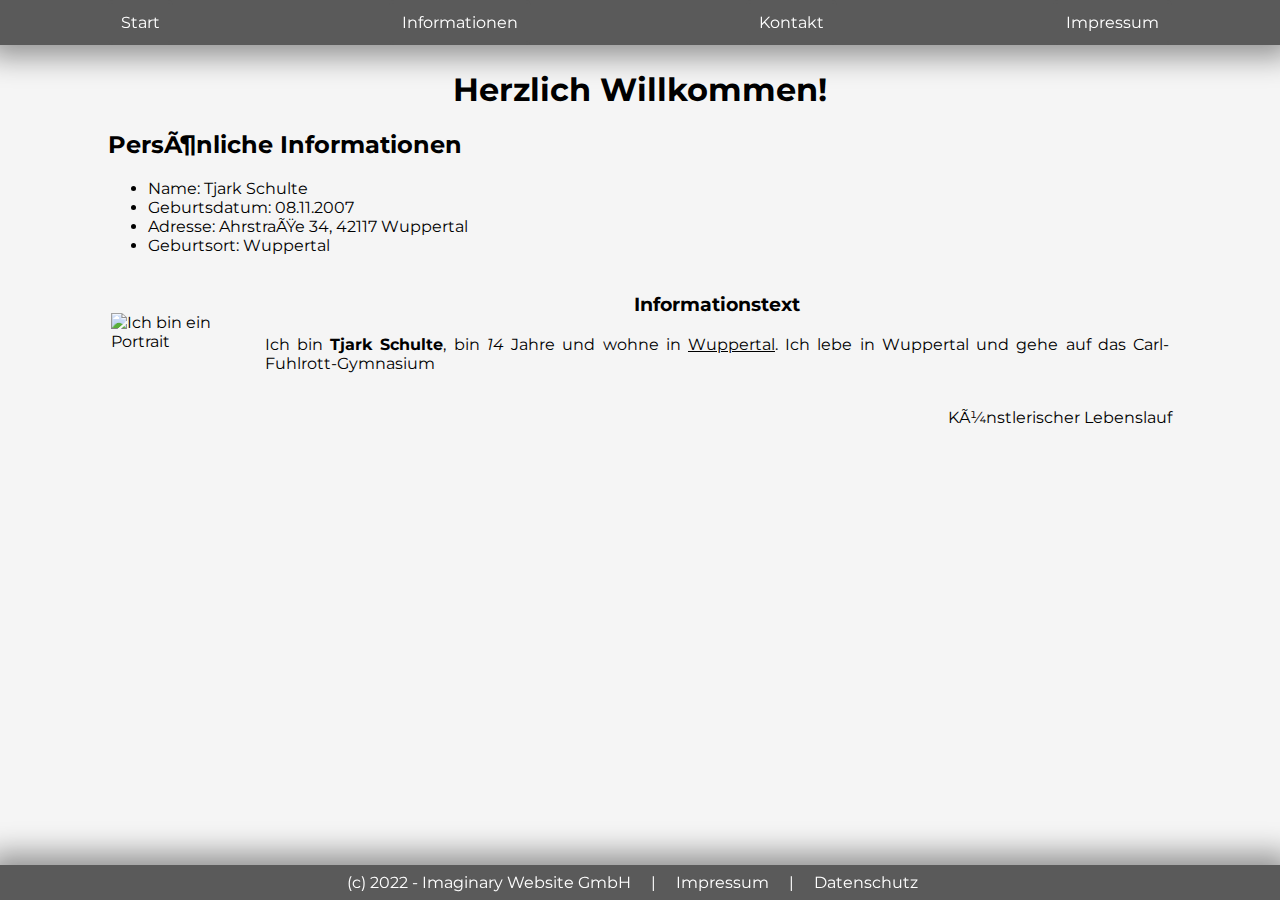
==== index.html @ 71fe0a8b "Create index.html" ====
<!doctype html>

<html lang='de'>

	<head> 

		<charset='UTF-8'>
		<title>Tjark Schulte</title>
		<link rel="preconnect" href="https://fonts.googleapis.com">
		<link rel="preconnect" href="https://fonts.gstatic.com" crossorigin>
		<link href="https://fonts.googleapis.com/css2?family=Montserrat:ital,wght@0,100;0,200;0,300;0,400;0,500;0,600;0,700;0,800;0,900;1,100;1,200;1,300;1,400;1,500;1,600;1,700;1,800;1,900&display=swap" rel="stylesheet">
		
		<style>

			body {
				font-family: 'Montserrat', sans-serif;
				padding-left: 100px;
				padding-right: 100px;
				background-color: #F5F5F5;
			}
			
			h1 {
				color: black;
				text-align: center;
			}
			


			a {
				color: black;
				text-decoration: none;
			}
			
			.portrait {
				width: 100%;
				display: block;
				object-fit: cover;
			}

			.content {
				margin-top: 70px;
			}

			header {
				background-color: #5A5A5A;
				display: flex;
				justify-content: space-around;
				align-items: center;
				box-shadow: 0px 0px 29px 12px rgba(0,0,0,0.4);
				position: fixed;
				top: 0;
				right: 0;
				left: 0;
				z-index: 1000;
				align-self: center;
			}

			.links {
				color: white;
				border: solid #5A5A5A;
				background-color: #5A5A5A;
				border-radius: 5px;
				padding: 10px;
			}

			.links:hover {
				background-color: #727272;
			}
      
      footer {
        position: fixed;
        right: 0;
        left: 0;
        bottom: 0;
        margin-bottom: 0 auto;
        background-color: #5A5A5A;
        box-shadow: 0px 0px 29px 12px rgba(0,0,0,0.4);
       }

      .legal-content {
        padding: 8px;
        text-align: center;
        color: white;
      }


      .legal-text {
         margin-right: 16px;
         text-align: center;
      }

      footer a {
         margin-left: 16px;
         margin-right: 16px;
         color: white;
            

      .text-unten {
         text-align: center;
      }


			.picture-container {
				padding: 16px;
				background-color: white;
			}

					
				
		</style>


	</head>
	
	
	
	<body>


		<header>
			
				<a class='links' href='index.html'>Start</a>
				<a class='links' href="information.html">Informationen</a>
				<a class='links' href="contact.html">Kontakt</a>
				<a class='links' href="impressum.html">Impressum</a>

		</header>


			<div class='content'>

				
				<h1>
					Herzlich Willkommen!
				</h1>
				
				
				<h2 align='justify'><a name='infos'>Persönliche Informationen</a></h2>
					
					<ul align='left'>
          
						<li>Name: Tjark Schulte</li>
						<li>Geburtsdatum: 08.11.2007</li>
						<li>Adresse: Ahrstraße 34, 42117 Wuppertal</li>
						<li>Geburtsort: Wuppertal</li>
					
					</ul>
				
				<div class="picture-container">

					<table>

						<tr>

							<td>

								<div class='pic'>
									<img  class='portrait' src='portrait.jpg' alt='Ich bin ein Portrait'>
								</div>

							</td>	


							<td class="right-column">

								<h3 align='center'>Informationstext</h3>
								
								<p  align='justify'>Ich bin <b>Tjark Schulte</b>, bin <i>14</i> Jahre und wohne in <u>Wuppertal</u>.
								Ich lebe in Wuppertal und gehe auf das <a href='http://cfg.wtal.de/' target='_blank'>Carl-Fuhlrott-Gymnasium</a></p>
								
							</td>

						</tr>

					</table>

				</div>

				<p align="right"><a href='künstlerischer_lebenslauf.html'target='_blank'>Künstlerischer Lebenslauf</a></p>

			</div>

		<footer class="legal-content">

			<div class="text-unten"></div>
	
				<span class="legal-text">(c) 2022 - Imaginary Website GmbH</span>  |  <a href="impressum.html">Impressum</a>  |  <a href="https://dsgvo-gesetz.de">Datenschutz</a>
			
			</div>
	
		</footer>
			
		
			
	</body>




</html>
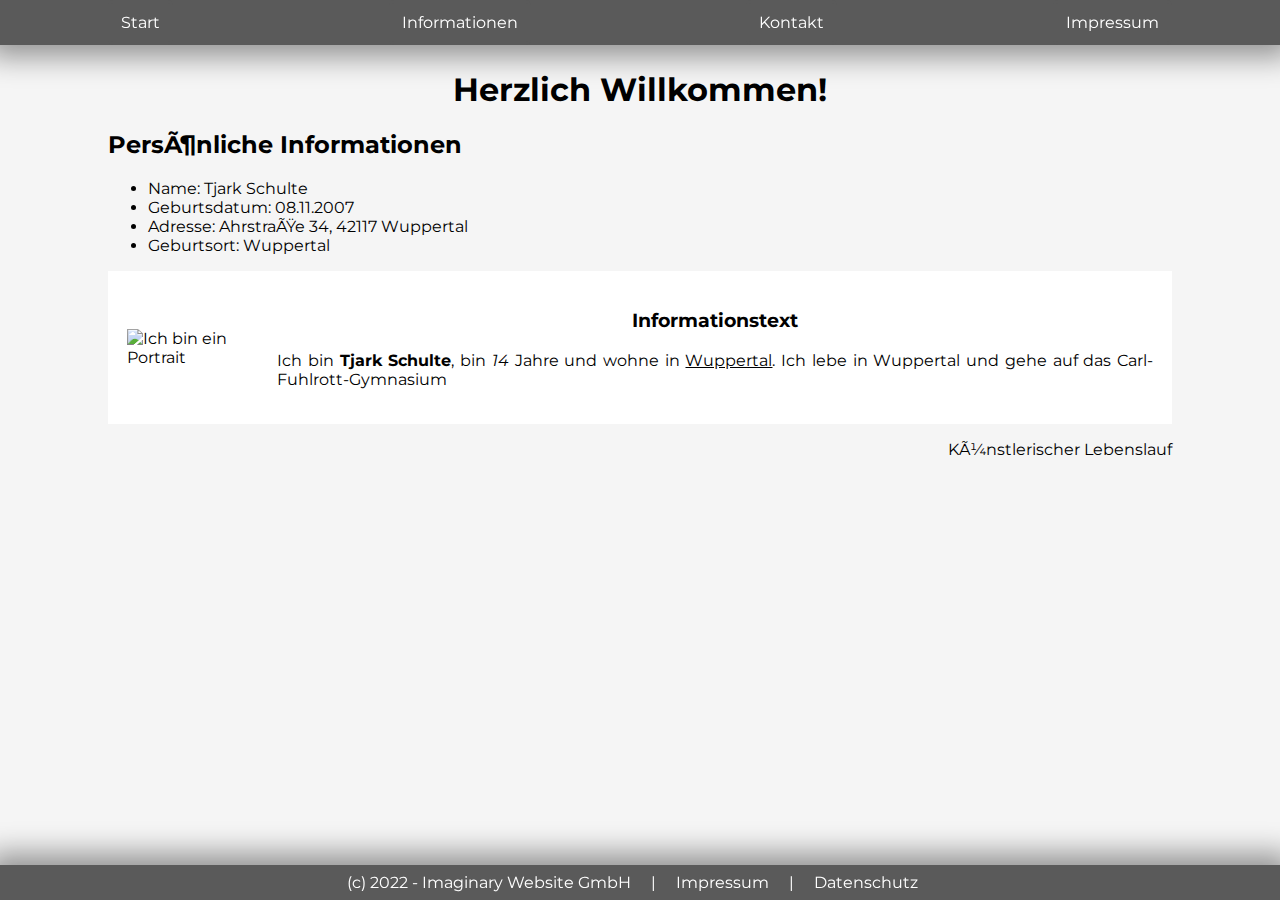
==== commit 8b3e53fd: "Add files via upload" ====
--- a/index.html
+++ b/index.html
@@ -1,200 +1,199 @@
-<!doctype html>
-
-<html lang='de'>
-
-	<head> 
-
-		<charset='UTF-8'>
-		<title>Tjark Schulte</title>
-		<link rel="preconnect" href="https://fonts.googleapis.com">
-		<link rel="preconnect" href="https://fonts.gstatic.com" crossorigin>
-		<link href="https://fonts.googleapis.com/css2?family=Montserrat:ital,wght@0,100;0,200;0,300;0,400;0,500;0,600;0,700;0,800;0,900;1,100;1,200;1,300;1,400;1,500;1,600;1,700;1,800;1,900&display=swap" rel="stylesheet">
-		
-		<style>
-
-			body {
-				font-family: 'Montserrat', sans-serif;
-				padding-left: 100px;
-				padding-right: 100px;
-				background-color: #F5F5F5;
-			}
-			
-			h1 {
-				color: black;
-				text-align: center;
-			}
-			
-
-
-			a {
-				color: black;
-				text-decoration: none;
-			}
-			
-			.portrait {
-				width: 100%;
-				display: block;
-				object-fit: cover;
-			}
-
-			.content {
-				margin-top: 70px;
-			}
-
-			header {
-				background-color: #5A5A5A;
-				display: flex;
-				justify-content: space-around;
-				align-items: center;
-				box-shadow: 0px 0px 29px 12px rgba(0,0,0,0.4);
-				position: fixed;
-				top: 0;
-				right: 0;
-				left: 0;
-				z-index: 1000;
-				align-self: center;
-			}
-
-			.links {
-				color: white;
-				border: solid #5A5A5A;
-				background-color: #5A5A5A;
-				border-radius: 5px;
-				padding: 10px;
-			}
-
-			.links:hover {
-				background-color: #727272;
-			}
-      
-      footer {
-        position: fixed;
-        right: 0;
-        left: 0;
-        bottom: 0;
-        margin-bottom: 0 auto;
-        background-color: #5A5A5A;
-        box-shadow: 0px 0px 29px 12px rgba(0,0,0,0.4);
-       }
-
-      .legal-content {
-        padding: 8px;
-        text-align: center;
-        color: white;
-      }
-
-
-      .legal-text {
-         margin-right: 16px;
-         text-align: center;
-      }
-
-      footer a {
-         margin-left: 16px;
-         margin-right: 16px;
-         color: white;
-            
-
-      .text-unten {
-         text-align: center;
-      }
-
-
-			.picture-container {
-				padding: 16px;
-				background-color: white;
-			}
-
-					
-				
-		</style>
-
-
-	</head>
-	
-	
-	
-	<body>
-
-
-		<header>
-			
-				<a class='links' href='index.html'>Start</a>
-				<a class='links' href="information.html">Informationen</a>
-				<a class='links' href="contact.html">Kontakt</a>
-				<a class='links' href="impressum.html">Impressum</a>
-
-		</header>
-
-
-			<div class='content'>
-
-				
-				<h1>
-					Herzlich Willkommen!
-				</h1>
-				
-				
-				<h2 align='justify'><a name='infos'>Persönliche Informationen</a></h2>
-					
-					<ul align='left'>
-          
-						<li>Name: Tjark Schulte</li>
-						<li>Geburtsdatum: 08.11.2007</li>
-						<li>Adresse: Ahrstraße 34, 42117 Wuppertal</li>
-						<li>Geburtsort: Wuppertal</li>
-					
-					</ul>
-				
-				<div class="picture-container">
-
-					<table>
-
-						<tr>
-
-							<td>
-
-								<div class='pic'>
-									<img  class='portrait' src='portrait.jpg' alt='Ich bin ein Portrait'>
-								</div>
-
-							</td>	
-
-
-							<td class="right-column">
-
-								<h3 align='center'>Informationstext</h3>
-								
-								<p  align='justify'>Ich bin <b>Tjark Schulte</b>, bin <i>14</i> Jahre und wohne in <u>Wuppertal</u>.
-								Ich lebe in Wuppertal und gehe auf das <a href='http://cfg.wtal.de/' target='_blank'>Carl-Fuhlrott-Gymnasium</a></p>
-								
-							</td>
-
-						</tr>
-
-					</table>
-
-				</div>
-
-				<p align="right"><a href='künstlerischer_lebenslauf.html'target='_blank'>Künstlerischer Lebenslauf</a></p>
-
-			</div>
-
-		<footer class="legal-content">
-
-			<div class="text-unten"></div>
-	
-				<span class="legal-text">(c) 2022 - Imaginary Website GmbH</span>  |  <a href="impressum.html">Impressum</a>  |  <a href="https://dsgvo-gesetz.de">Datenschutz</a>
-			
-			</div>
-	
-		</footer>
-			
-		
-			
-	</body>
-
-
-
-
-</html>
+<!doctype html>
+
+<html lang='de'>
+
+	<head> 
+
+		<charset='UTF-8'>
+		<title>Tjark Schulte</title>
+		<link rel="preconnect" href="https://fonts.googleapis.com">
+		<link rel="preconnect" href="https://fonts.gstatic.com" crossorigin>
+		<link href="https://fonts.googleapis.com/css2?family=Montserrat:ital,wght@0,100;0,200;0,300;0,400;0,500;0,600;0,700;0,800;0,900;1,100;1,200;1,300;1,400;1,500;1,600;1,700;1,800;1,900&display=swap" rel="stylesheet">
+		
+		<style>
+
+			body {
+				font-family: 'Montserrat', sans-serif;
+				padding-left: 100px;
+				padding-right: 100px;
+				background-color: #F5F5F5;
+			}
+			
+			h1 {
+				color: black;
+				text-align: center;
+			}
+			
+
+
+			a {
+				color: black;
+				text-decoration: none;
+			}
+			
+			.portrait {
+				width: 100%;
+				display: block;
+				object-fit: cover;
+			}
+
+			.content {
+				margin-top: 70px;
+			}
+
+			header {
+				background-color: #5A5A5A;
+				display: flex;
+				justify-content: space-around;
+				align-items: center;
+				box-shadow: 0px 0px 29px 12px rgba(0,0,0,0.4);
+				position: fixed;
+				top: 0;
+				right: 0;
+				left: 0;
+				z-index: 1000;
+				align-self: center;
+			}
+
+			.links {
+				color: white;
+				border: solid #5A5A5A;
+				background-color: #5A5A5A;
+				border-radius: 5px;
+				padding: 10px;
+			}
+
+			.links:hover {
+				background-color: #727272;
+			}
+
+			footer {
+                position: fixed;
+                right: 0;
+                left: 0;
+                bottom: 0;
+                margin-bottom: 0 auto;
+                background-color: #5A5A5A;
+                box-shadow: 0px 0px 29px 12px rgba(0,0,0,0.4);
+            }
+
+            .legal-content {
+                padding: 8px;
+                text-align: center;
+                color: white;
+            }
+
+
+            .legal-text {
+                margin-right: 16px;
+                text-align: center;
+            }
+
+            footer a {
+                margin-left: 16px;
+                margin-right: 16px;
+                color: white;
+            }
+
+            .text-unten {
+                text-align: center;
+            }
+
+			.picture-container {
+				padding: 16px;
+				background-color: white;
+			}
+
+					
+				
+		</style>
+
+
+	</head>
+	
+	
+	
+	<body>
+
+
+		<header>
+			
+				<a class='links' href='index.html'>Start</a>
+				<a class='links' href="information.html">Informationen</a>
+				<a class='links' href="contact.html">Kontakt</a>
+				<a class='links' href="impressum.html">Impressum</a>
+
+		</header>
+
+
+			<div class='content'>
+
+				
+				<h1>
+					Herzlich Willkommen!
+				</h1>
+				
+				
+				<h2 align='justify'><a name='infos'>Persönliche Informationen</a></h2>
+					
+					<ul align='left'>
+						
+						<li>Name: Tjark Schulte</li>
+						<li>Geburtsdatum: 08.11.2007</li>
+						<li>Adresse: Ahrstraße 34, 42117 Wuppertal</li>
+						<li>Geburtsort: Wuppertal</li>
+					
+					</ul>
+				
+				<div class="picture-container">
+
+					<table>
+
+						<tr>
+
+							<td>
+
+								<div class='pic'>
+									<img  class='portrait' src='portrait.jpg' alt='Ich bin ein Portrait'>
+								</div>
+
+							</td>	
+
+
+							<td class="right-column">
+
+								<h3 align='center'>Informationstext</h3>
+								
+								<p  align='justify'>Ich bin <b>Tjark Schulte</b>, bin <i>14</i> Jahre und wohne in <u>Wuppertal</u>.
+								Ich lebe in Wuppertal und gehe auf das <a href='http://cfg.wtal.de/' target='_blank'>Carl-Fuhlrott-Gymnasium</a></p>
+								
+							</td>
+
+						</tr>
+
+					</table>
+
+				</div>
+
+				<p align="right"><a href='künstlerischer_lebenslauf.html'target='_blank'>Künstlerischer Lebenslauf</a></p>
+
+			</div>
+
+		<footer class="legal-content">
+
+			<div class="text-unten"></div>
+	
+				<span class="legal-text">(c) 2022 - Imaginary Website GmbH</span>  |  <a href="impressum.html">Impressum</a>  |  <a href="https://dsgvo-gesetz.de">Datenschutz</a>
+			
+			</div>
+	
+		</footer>
+			
+		
+			
+	</body>
+
+
+
+
+</html>
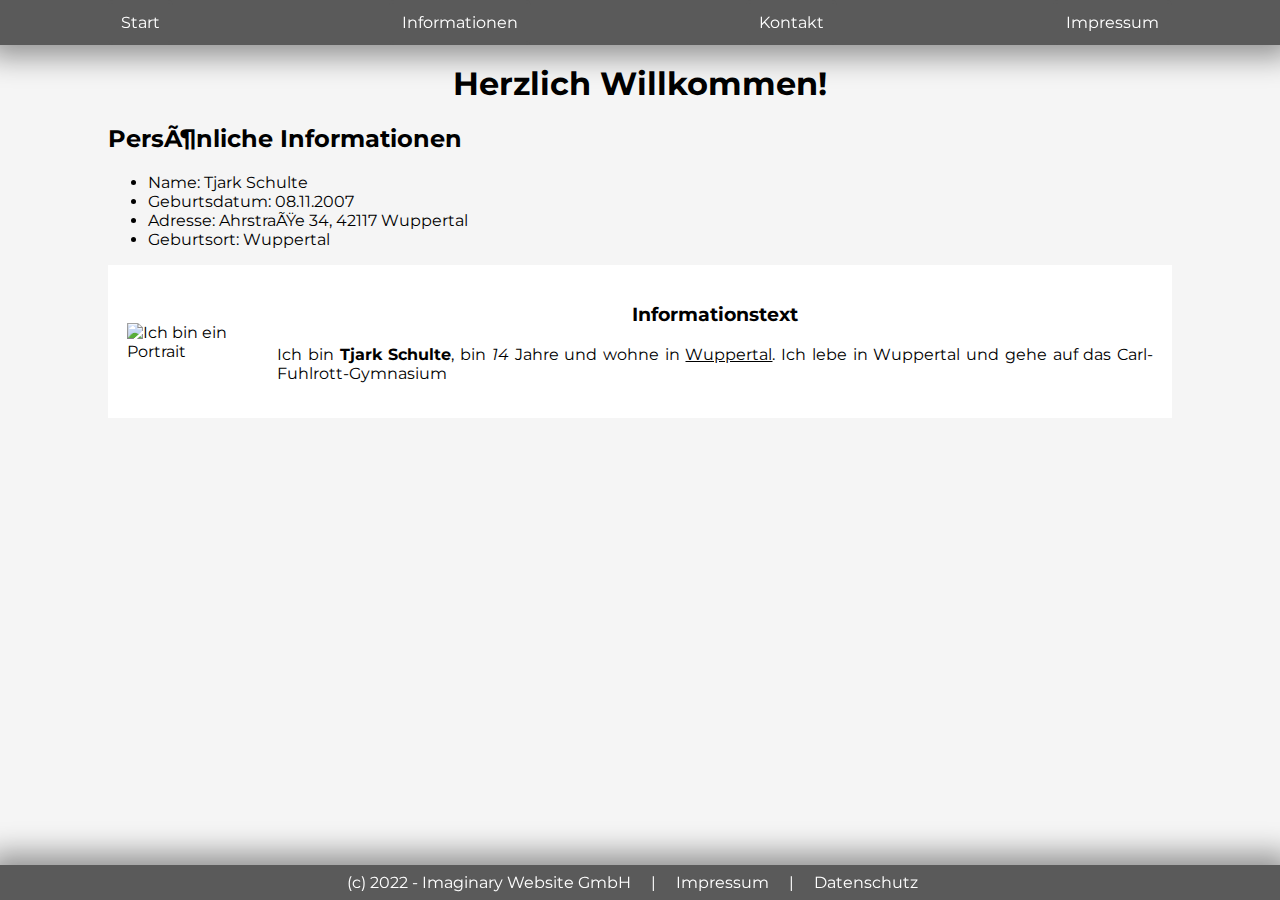
==== commit 1db61ee0: "Add files via upload" ====
--- a/index.html
+++ b/index.html
@@ -10,99 +10,18 @@
 		<link rel="preconnect" href="https://fonts.gstatic.com" crossorigin>
 		<link href="https://fonts.googleapis.com/css2?family=Montserrat:ital,wght@0,100;0,200;0,300;0,400;0,500;0,600;0,700;0,800;0,900;1,100;1,200;1,300;1,400;1,500;1,600;1,700;1,800;1,900&display=swap" rel="stylesheet">
 		
+		<link rel="stylesheet" href="index.css">
+		
 		<style>
 
-			body {
-				font-family: 'Montserrat', sans-serif;
-				padding-left: 100px;
-				padding-right: 100px;
-				background-color: #F5F5F5;
-			}
 			
-			h1 {
-				color: black;
-				text-align: center;
-			}
-			
-
-
-			a {
-				color: black;
-				text-decoration: none;
-			}
-			
-			.portrait {
-				width: 100%;
-				display: block;
-				object-fit: cover;
-			}
-
-			.content {
-				margin-top: 70px;
-			}
-
-			header {
-				background-color: #5A5A5A;
-				display: flex;
-				justify-content: space-around;
-				align-items: center;
-				box-shadow: 0px 0px 29px 12px rgba(0,0,0,0.4);
-				position: fixed;
-				top: 0;
-				right: 0;
-				left: 0;
-				z-index: 1000;
-				align-self: center;
-			}
-
-			.links {
-				color: white;
-				border: solid #5A5A5A;
-				background-color: #5A5A5A;
-				border-radius: 5px;
-				padding: 10px;
-			}
-
-			.links:hover {
-				background-color: #727272;
-			}
-
-			footer {
-                position: fixed;
-                right: 0;
-                left: 0;
-                bottom: 0;
-                margin-bottom: 0 auto;
-                background-color: #5A5A5A;
-                box-shadow: 0px 0px 29px 12px rgba(0,0,0,0.4);
-            }
-
-            .legal-content {
-                padding: 8px;
-                text-align: center;
-                color: white;
-            }
-
-
-            .legal-text {
-                margin-right: 16px;
-                text-align: center;
-            }
-
-            footer a {
-                margin-left: 16px;
-                margin-right: 16px;
-                color: white;
-            }
-
-            .text-unten {
-                text-align: center;
-            }
 
 			.picture-container {
 				padding: 16px;
 				background-color: white;
 			}
+
+
 
 					
 				
@@ -175,7 +94,6 @@
 
 				</div>
 
-				<p align="right"><a href='künstlerischer_lebenslauf.html'target='_blank'>Künstlerischer Lebenslauf</a></p>
 
 			</div>
 
@@ -183,14 +101,14 @@
 
 			<div class="text-unten"></div>
 	
-				<span class="legal-text">(c) 2022 - Imaginary Website GmbH</span>  |  <a href="impressum.html">Impressum</a>  |  <a href="https://dsgvo-gesetz.de">Datenschutz</a>
+				<span class="legal-text">(c) 2022 - Imaginary Website GmbH</span>  |  <a href="impressum.html">Impressum</a>  |  <a target='_blank' href="https://dsgvo-gesetz.de">Datenschutz</a>
 			
 			</div>
 	
 		</footer>
 			
 		
-			
+
 	</body>
 
 
--- a/index.css
+++ b/index.css
@@ -0,0 +1,135 @@
+body {
+    font-family: 'Montserrat', sans-serif;
+    padding-left: 100px;
+    padding-right: 100px;
+    background-color: #F5F5F5;
+}
+
+h1 {
+    color: black;
+    text-align: center;
+}
+
+
+
+a {
+    color: black;
+    text-decoration: none;
+}
+
+.portrait {
+    width: 100%;
+    display: block;
+    object-fit: cover;
+}
+
+.content {
+    margin-top: 4em;
+    margin-bottom: 4em;
+}
+
+header {
+    background-color: #5A5A5A;
+    display: flex;
+    justify-content: space-around;
+    align-items: center;
+    box-shadow: 0px 0px 29px 12px rgba(0,0,0,0.4);
+    position: fixed;
+    top: 0;
+    right: 0;
+    left: 0;
+    z-index: 1000;
+    align-self: center;
+}
+
+.links {
+    color: white;
+    border: solid #5A5A5A;
+    background-color: #5A5A5A;
+    border-radius: 5px;
+    padding: 10px;
+}
+
+.links:hover {
+    background-color: #727272;
+}
+
+footer {
+    position: fixed;
+    right: 0;
+    left: 0;
+    bottom: 0;
+    margin-bottom: 0 auto;
+    background-color: #5A5A5A;
+    box-shadow: 0px 0px 29px 12px rgba(0,0,0,0.4);
+}
+
+.legal-content {
+    padding: 8px;
+    text-align: center;
+    color: white;
+}
+
+
+.legal-text {
+    margin-right: 16px;
+    text-align: center;
+}
+
+footer a {
+    margin-left: 16px;
+    margin-right: 16px;
+    color: white;
+}
+
+.text-unten {
+    text-align: center;
+}
+
+.table_container td {
+    width: 20rem;
+    border-bottom: solid 0.8px;
+    padding: 16px;
+    font-weight: bold;
+}
+
+.table_container tr:nth-child(2n + 1) {
+    background-color: #dddddd;
+}
+
+
+.table_container table {
+    border-collapse: collapse;
+    padding: 10p;
+}
+
+.table_container td:nth-child(2) {
+    font-weight: normal;
+    width: 28rem;
+}
+
+
+
+.content_container {
+    display: flex;
+    justify-content: center;
+    min-width: 80%;
+}
+
+.cv_btn {
+    background-color: rgb(90, 90, 90);
+    padding: 10px;
+    border-radius: 10px;
+    color: white;
+    box-shadow: 0px 0px 29px 4px rgba(0,0,0,0.4);
+}
+
+.cv_btn:hover {
+    background-color: rgb(114, 114, 114);
+}
+
+.cv_container {
+    display: flex;
+    justify-content: space-around;
+    margin-top: 60px;
+}